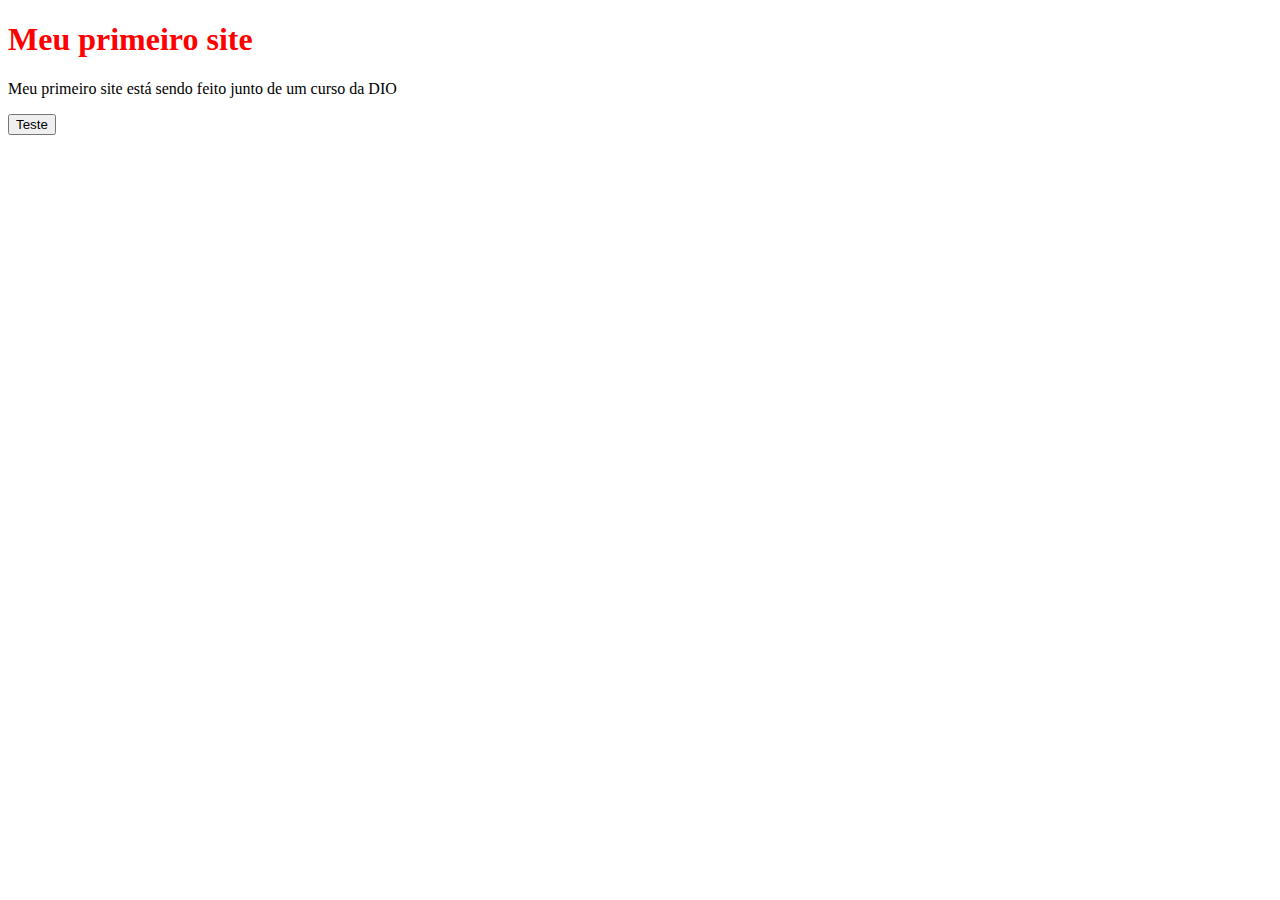
==== 02-Primeiras_Paginas_Interativas_com_JavaScript/06-Introdução_ao_Desenvolvimento_Web_com_JavaScript/index.html @ 04963d44 "Introdução ao Desenvolvimento Web com JavaScript" ====
<!DOCTYPE html>
<html lang="pt-br">
<head>
    <meta charset="UTF-8">
    <meta http-equiv="X-UA-Compatible" content="IE=edge">
    <meta name="viewport" content="width=device-width, initial-scale=1.0">
    <title>Pokedex</title>

    <style>
        h1{
            color: red;
        }

    </style>

</head>
<body>

    <h1>Meu primeiro site</h1>
    <p>Meu primeiro site está sendo feito junto de um curso da DIO</p>

    <button id="btnTeste" type="button">Teste</button>

    <script>

        const btnTeste = document.getElementById("btnTeste");
        btnTeste.addEventListener("click", function() {
            console.log('Clicou no Botão');
        });

    </script>
</body>
</html>
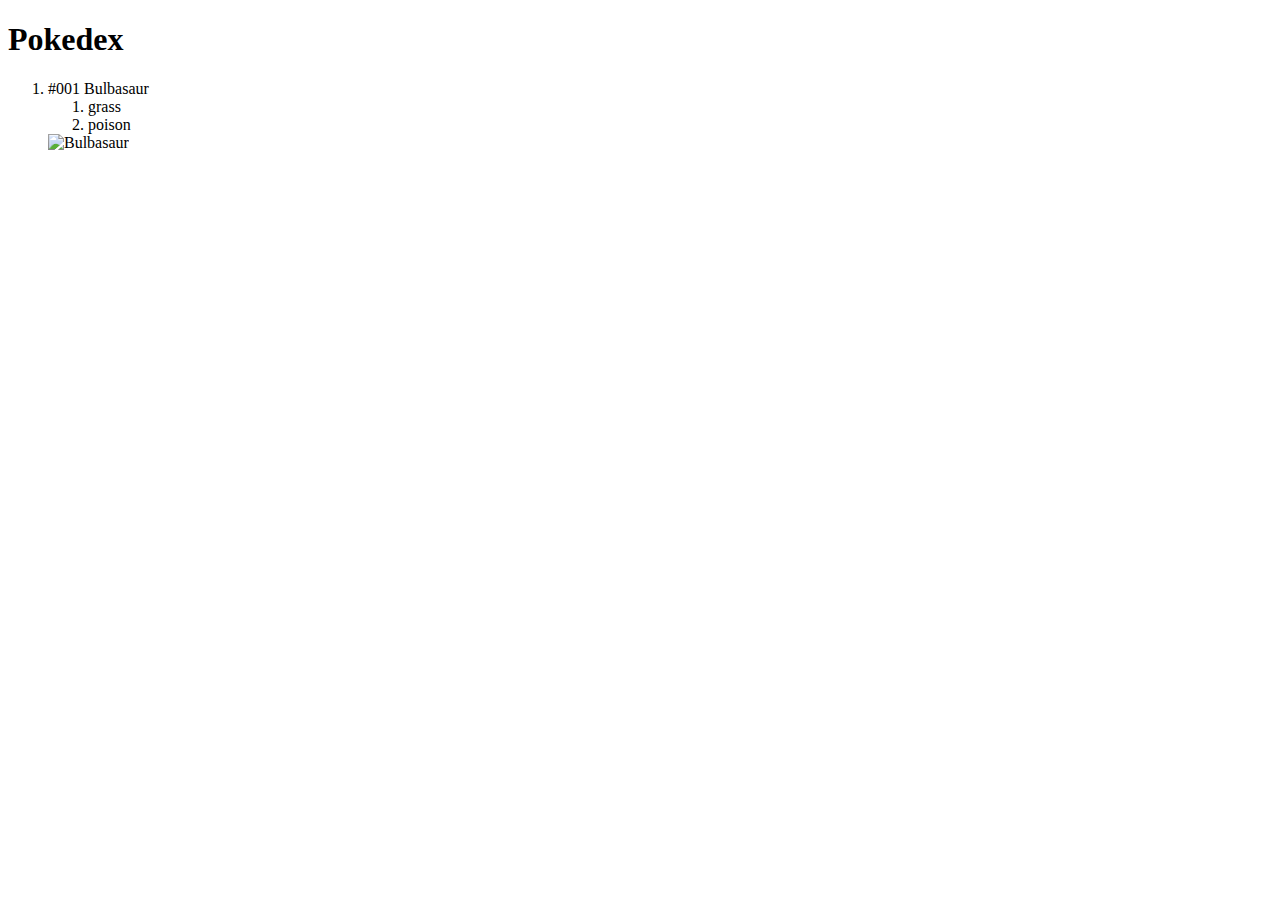
==== commit d5355ef9: "Criando um Projeto com HTML/CSS para Listagem de Pokémon" ====
--- a/02-Primeiras_Paginas_Interativas_com_JavaScript/06-Introdução_ao_Desenvolvimento_Web_com_JavaScript/index.html
+++ b/02-Primeiras_Paginas_Interativas_com_JavaScript/06-Introdução_ao_Desenvolvimento_Web_com_JavaScript/index.html
@@ -6,28 +6,45 @@
     <meta name="viewport" content="width=device-width, initial-scale=1.0">
     <title>Pokedex</title>
 
-    <style>
-        h1{
-            color: red;
-        }
+    <!-- Normalize CSS -->
+    <link rel="stylesheet" href="https://cdnjs.cloudflare.com/ajax/libs/normalize/8.0.1/normalize.min.css" integrity="sha512-NhSC1YmyruXifcj/KFRWoC561YpHpc5Jtzgvbuzx5VozKpWvQ+4nXhPdFgmx8xqexRcpAglTj9sIBWINXa8x5w==" crossorigin="anonymous" referrerpolicy="no-referrer" />
 
-    </style>
+    <!-- Fontes -->
+    <link rel="preconnect" href="https://fonts.googleapis.com">
+    <link rel="preconnect" href="https://fonts.gstatic.com" crossorigin>
+    <link href="https://fonts.googleapis.com/css2?family=Roboto:wght@100;300;500;700&display=swap" rel="stylesheet">
+
+    <!-- CSS -->
+    <link rel="stylesheet" href="/assets/css/global.css" />
+    <link rel="stylesheet" href="/assets/css/pokedex.css" />
+
+    <!-- JavaScript -->
+    <script src="/assets/js/main.js"></script>
 
 </head>
+
 <body>
+    <section class="content">
+        <h1>Pokedex</h1>
 
-    <h1>Meu primeiro site</h1>
-    <p>Meu primeiro site está sendo feito junto de um curso da DIO</p>
+        <ol class="pokemons">
+            <li class="pokemon">
+                <span class="number">#001</span>
+                <span class="name">Bulbasaur</span>
 
-    <button id="btnTeste" type="button">Teste</button>
+                <div class="detail">
+                    <ol class="types">
+                        <li class="type">grass</li>
+                        <li class="type">poison</li>
+                    </ol>
 
-    <script>
+                    <img src="https://raw.githubusercontent.com/PokeAPI/sprites/master/sprites/pokemon/other/dream-world/1.svg" alt="Bulbasaur">
+                </div>                
+            </li>
+            
+        </ol>
+    </section>
+    
 
-        const btnTeste = document.getElementById("btnTeste");
-        btnTeste.addEventListener("click", function() {
-            console.log('Clicou no Botão');
-        });
-
-    </script>
 </body>
 </html>